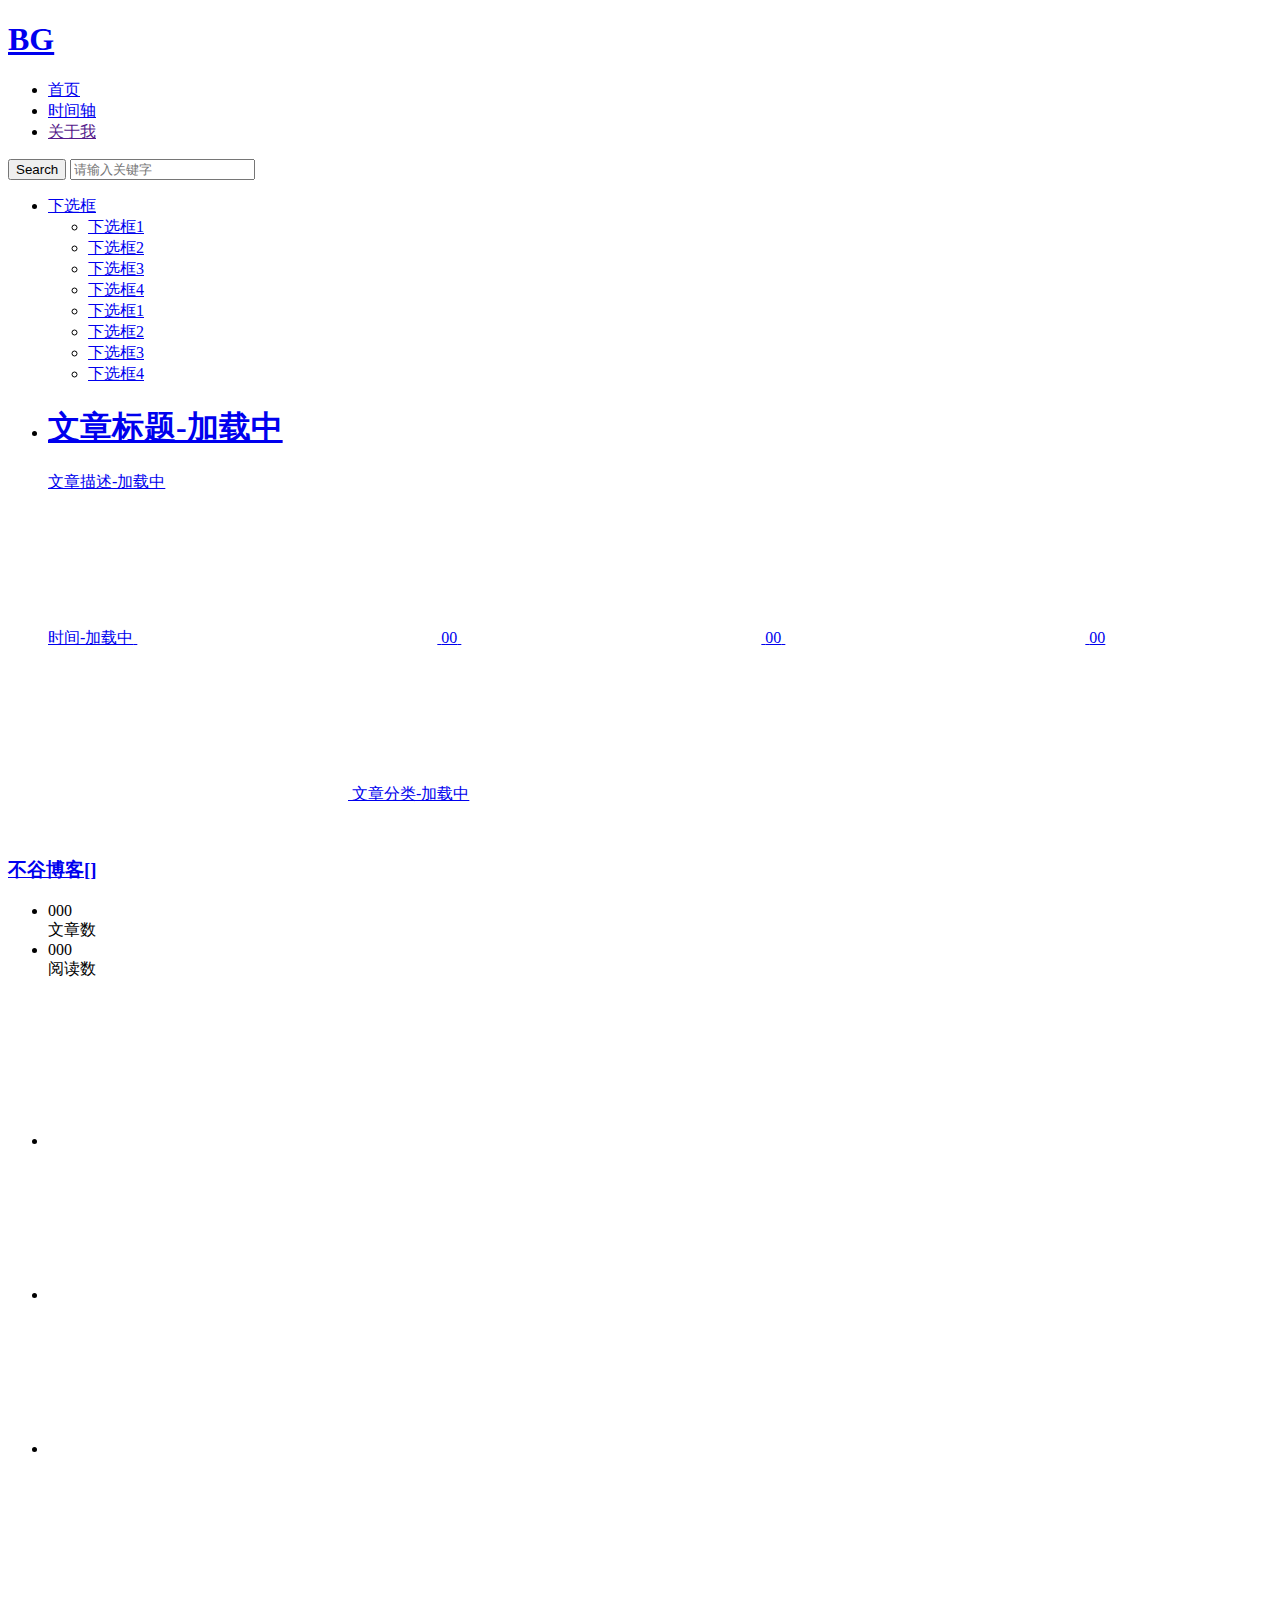
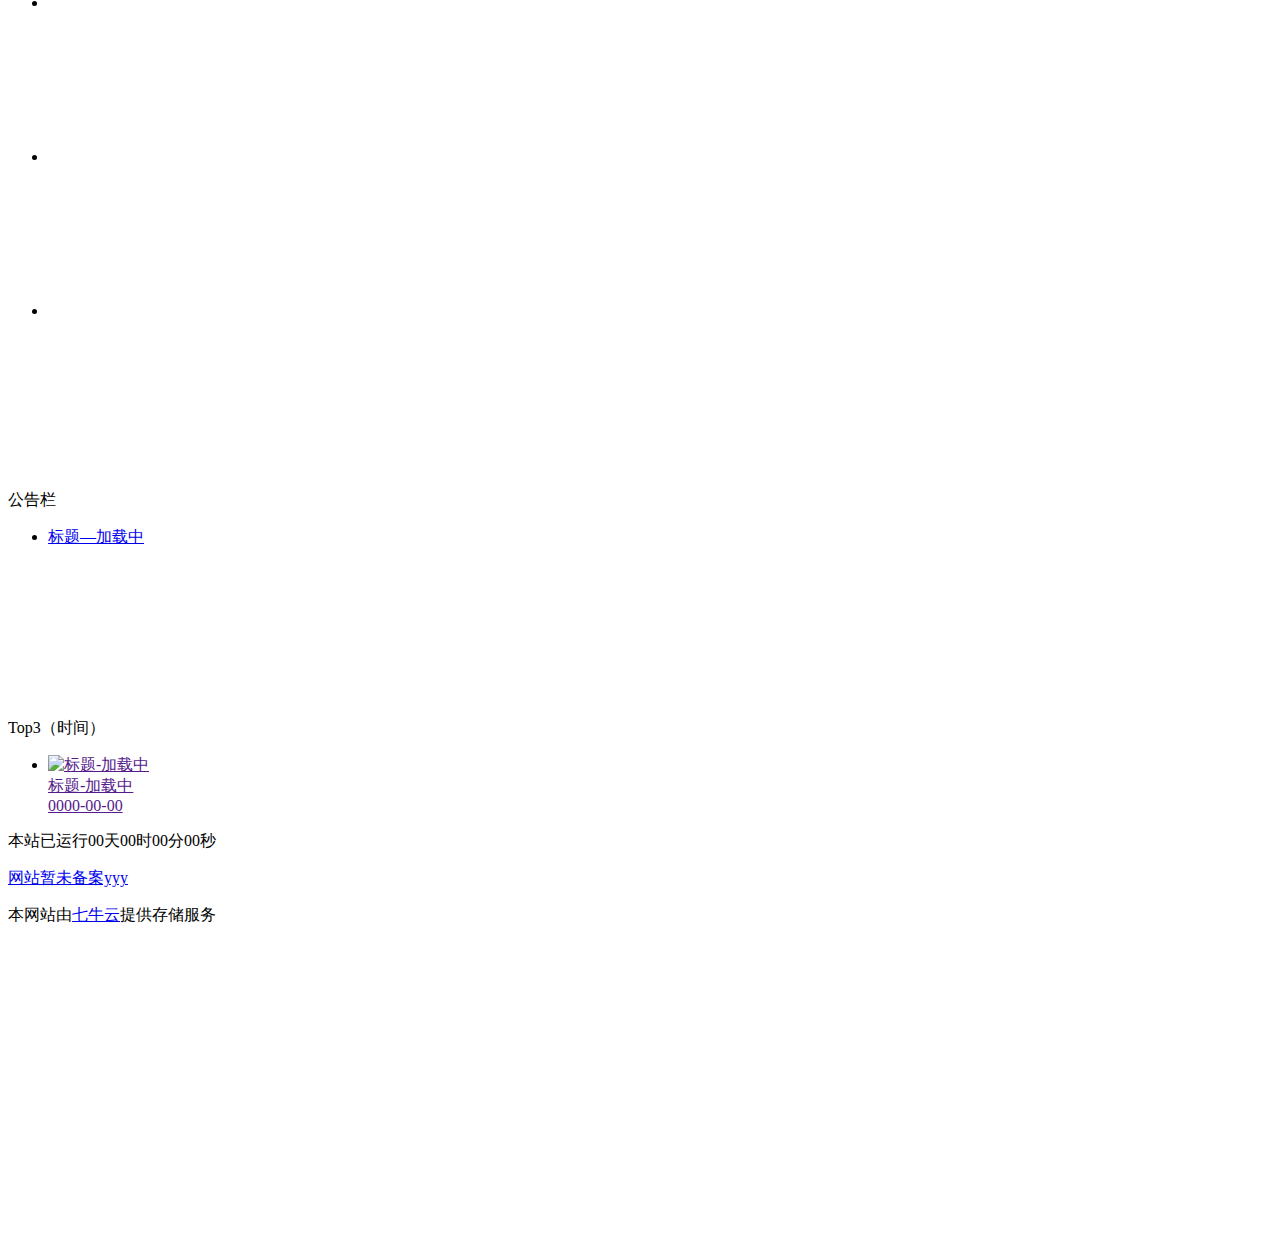
==== src/main/resources/static/Blog/page/front/index.html @ 71a519f2 "first commit" ====
<!DOCTYPE html>
<html lang="en">


<head>
    <meta charset="UTF-8">
    <meta http-equiv="X-UA-Compatible" content="IE=edge">
    <meta name="viewport" content="width=device-width, initial-scale=1.0">

    <!-- TDK三大标签 -->
    <title>不谷博客</title>
    <meta name="description" content="分享编程的快乐">
    <meta name="keywords" content="BuGU、Java、编程、随缘">

    <!-- 网站的图标 -->
    <link rel="shortcut icon" href="/Blog/static/img/system/favicon.ico">

    <!-- CSS文件【全局变量、公共样式、全局样式、页面样式、插件、、、】 -->
    <link rel="stylesheet" href="/Blog/static/css/utils/buguVar.css">
    <link rel="stylesheet" href="/Blog/static/css/utils/base.css">
    <link rel="stylesheet" href="/Blog/static/css/utils/common.css">
    <link rel="stylesheet" href="/Blog/static/css/page/front/common.css">
    <link rel="stylesheet" href="/Blog/static/css/page/front/main-right.css">
    <link rel="stylesheet" href="/Blog/static/css/page/front/index.css">
</head>


<body>
    <div id="container">


        <!--====================分==========割==========线==========分==========割==========线==========分==========割==========线====================-->


        <div id="header">

            <div class="top">
                <div class="w nav">

                    <div class="logo">
                        <h1>
                            <a href="index.html" title="不谷博客">
                                BG
                            </a>
                        </h1>
                        <div class="logo-scroll-line"></div>
                    </div>

                    <div class="link">
                        <ul>

                            <li class="clicked">
                                <a href="index.html">首页</a>
                            </li>

                            <li class="un-clicked">
                                <a href="archives.html">时间轴</a>
                            </li>

                            <li class="un-clicked" id="about-me">
                                <a href="">关于我</a>
                            </li>

                        </ul>
                    </div>

                    <div class="search">
                        <form onsubmit="return false">

                            <input class="search-submit" type="submit" value="Search">

                            <input name="condition" class="search-text" type="text" placeholder="请输入关键字">

                        </form>
                    </div>

                </div>
            </div>

            <div class="bottom">
                <div class="w nav">

                    <div class="kind">
                        <ul class="kind-ul">

                            <!-- 待开发功能 -->
                            <li>
                                <a class="kind-text" href="javascript:void(0);">
                                    下选框
                                </a>
                                <div class="dropdown">
                                    <ul class="dropdown-ul">
                                        <li><a href="javascript:void(0);">下选框1</a></li>
                                        <li><a href="javascript:void(0);">下选框2</a></li>
                                        <li><a href="javascript:void(0);">下选框3</a></li>
                                        <li><a href="javascript:void(0);">下选框4</a></li>
                                        <li><a href="javascript:void(0);">下选框1</a></li>
                                        <li><a href="javascript:void(0);">下选框2</a></li>
                                        <li><a href="javascript:void(0);">下选框3</a></li>
                                        <li><a href="javascript:void(0);">下选框4</a></li>
                                    </ul>
                                </div>
                            </li>

                        </ul>
                    </div>

                </div>
            </div>

        </div>


        <!--====================分==========割==========线==========分==========割==========线==========分==========割==========线====================-->


        <div id="content">
            <div class="w main clearfix">

                <div class="main-left">

                    <!-- 轮播图 -->
                    <div class="left-item">
                        <div class="show-box">
                            <div class="item show-lunbotu">
                                <div class="lunbotu-box">
                                    <ul>
                                    </ul>
                                </div>
                            </div>
                        </div>
                    </div>

                    <!-- 文章列表 -->
                    <div class="left-item">
                        <div class="article-box" data-is-next-page="1">

                            <div class="bd">
                                <div class="box">
                                    <ul>
                                        <li class="item">
                                            <a href="javascript:void(0);">

                                                <div class="title">
                                                    <h1>文章标题-加载中</h1>
                                                </div>

                                                <div class="desc">
                                                    文章描述-加载中
                                                </div>

                                                <div class="other">
                                                        <span name="date">时间-加载中</span>

                                                        <svg class="icon">
                                                            <use href="#icon-yuedu"></use>
                                                        </svg>
                                                        <span name="read">00</span>

                                                        <svg class="icon">
                                                            <use href="#icon-dianzan"></use>
                                                        </svg>
                                                        <span name="comment">00</span>

                                                        <svg class="icon">
                                                            <use href="#icon-pinglun"></use>
                                                        </svg>
                                                        <span name="like">00</span>

                                                        <svg name="tag" class="icon">
                                                            <use href="#icon-leibie"></use>
                                                        </svg>
                                                        <span name="tag">文章分类-加载中</span>
                                                    </div>

                                            </a>
                                        </li>
                                    </ul>
                                </div>
                            </div>

                        </div>
                    </div>

                </div>

                <div class="main-right">

                    <div class="right-item user">
                        <div class="hd">
                            <div class="user-hd-box">
                                <a href="index.html">
                                    <img class="touxiang" src="/Blog/static/img/system/user1.jpg" alt="">
                                </a>
                            </div>
                        </div>
                        <div class="bd">
                            <div class="user-bd-box">
                                <div class="top">
                                    <h3 class="name">
                                        <a href="index.html">不谷博客[]</a>
                                    </h3>
                                </div>
                                <div class="bottom">
                                    <ul class="count">
                                        <li class="article-count">
                                            <span class="num">000</span>
                                            <br>
                                            <span class="title">文章数</span>
                                        </li>
                                        <li class="read-count">
                                            <span class="num">000</span>
                                            <br>
                                            <span class="title">阅读数</span>
                                        </li>
                                    </ul>
                                </div>
                            </div>
                        </div>
                        <div class="fo">
                            <div class="user-fo-box">
                                <ul>
                                    <li>
                                        <a href="javascript:void(0);" title="哔哩哔哩">
                                            <svg class="icon" name="bilibili">
                                                <use href="#icon-bilibili"></use>
                                            </svg>
                                        </a>
                                    </li>
                                    <li>
                                        <a href="javascript:void(0);" title="CSDN">
                                            <svg class="icon" name="csdn">
                                                <use href="#icon-csdn"></use>
                                            </svg>
                                        </a>
                                    </li>
                                    <li>
                                        <a href="javascript:void(0);" title="Github">
                                            <svg class="icon" name="github">
                                                <use href="#icon-github"></use>
                                            </svg>
                                        </a>
                                    </li>
                                    <li>
                                        <a href="javascript:void(0);" title="Gitee">
                                            <svg class="icon" name="gitee">
                                                <use href="#icon-gitee"></use>
                                            </svg>
                                        </a>
                                    </li>
                                    <li>
                                        <a href="javascript:void(0);" title="邮箱">
                                            <svg class="icon" name="email">
                                                <use href="#icon-email"></use>
                                            </svg>
                                        </a>
                                    </li>
                                    <li>
                                        <a href="javascript:void(0);" title="RSS订阅">
                                            <svg class="icon" name="rss">
                                                <use href="#icon-rss"></use>
                                            </svg>
                                        </a>
                                    </li>
                                </ul>
                            </div>
                        </div>
                    </div>

                    <div class="right-item notice">
                        <div class="hd">
                            <div class="hd-box">
                                <div class="svg">
                                    <svg class="icon">
                                        <use href="#icon-notice"></use>
                                    </svg>
                                </div>
                                <div class="title">公告栏</div>
                            </div>
                        </div>
                        <div class="bd">
                            <div class="bd-box">
                                <ul>
                                    <li>
                                        <a href="#" title="标题—加载中">
                                            <span class="title">标题—加载中</span>
                                        </a>
                                    </li>
                                </ul>
                            </div>
                        </div>
                    </div>

                    <div class="right-item top3">
                        <div class="hd">
                            <div class="hd-box">
                                <div class="svg">
                                    <svg class="icon">
                                        <use href="#icon-top3"></use>
                                    </svg>
                                </div>
                                <div class="title">Top3（时间）</div>
                            </div>
                        </div>
                        <div class="bd">
                            <div class="bd-box">
                                <ul>
                                    <li>
                                        <a href="">
                                            <div class="img">
                                                <img src="/Blog/static/img/system/top3-1.jpg" title="标题-加载中">
                                            </div>
                                            <div class="content">
                                                <div class="title">标题-加载中</div>
                                                <div class="date">0000-00-00</div>
                                            </div>
                                        </a>
                                    </li>
                                </ul>
                            </div>
                        </div>
                    </div>

                </div>

            </div>
        </div>


        <!--====================分==========割==========线==========分==========割==========线==========分==========割==========线====================-->


        <div id="footer">
            <div class="w footer-box">

                <div class="footer-item blog-run-time">
                    <p>
                        本站已运行<span class="item day">00</span>天<span class="item hour">00</span>时<span class="item minute">00</span>分<span class="item second">00</span>秒
                    </p>
                </div>

                <div class="footer-item blog-id">
                    <p>
                        <a href="javascript:void(0);" target="_blank">网站暂未备案yyy</a>
                    </p>
                </div>

                <div class="footer-item">
                    <p>
                        本网站由<a href="https://www.qiniu.com/" target="_blank">七牛云</a>提供存储服务
                    </p>
                </div>


            </div>

        </div>


        <!--====================分==========割==========线==========分==========割==========线==========分==========割==========线====================-->


        <div id="side">

            <div class="item item-index">
                <a href="./index.html">
                    <svg class="icon">
                        <use href="#icon-shouye"></use>
                    </svg>
                </a>
            </div>

            <div class="item item-returnTop">
                <svg class="icon">
                    <use href="#icon-huojian"></use>
                </svg>
            </div>

        </div>


        <!--====================分==========割==========线==========分==========割==========线==========分==========割==========线====================-->


    </div>
</body>

<!-- JavaScript文件【字体、工具、公共、页面、插件、、、】-->
<script src="/Blog/static/js/utils/popMessage.js"></script>
<script src="/Blog/static/js/utils/iconfont.js"></script>
<script src="/Blog/static/js/utils/utils.js"></script>
<script src="/Blog/static/js/page/front/common.js"></script>
<script src="/Blog/static/js/page/front/index.js"></script>


</html>
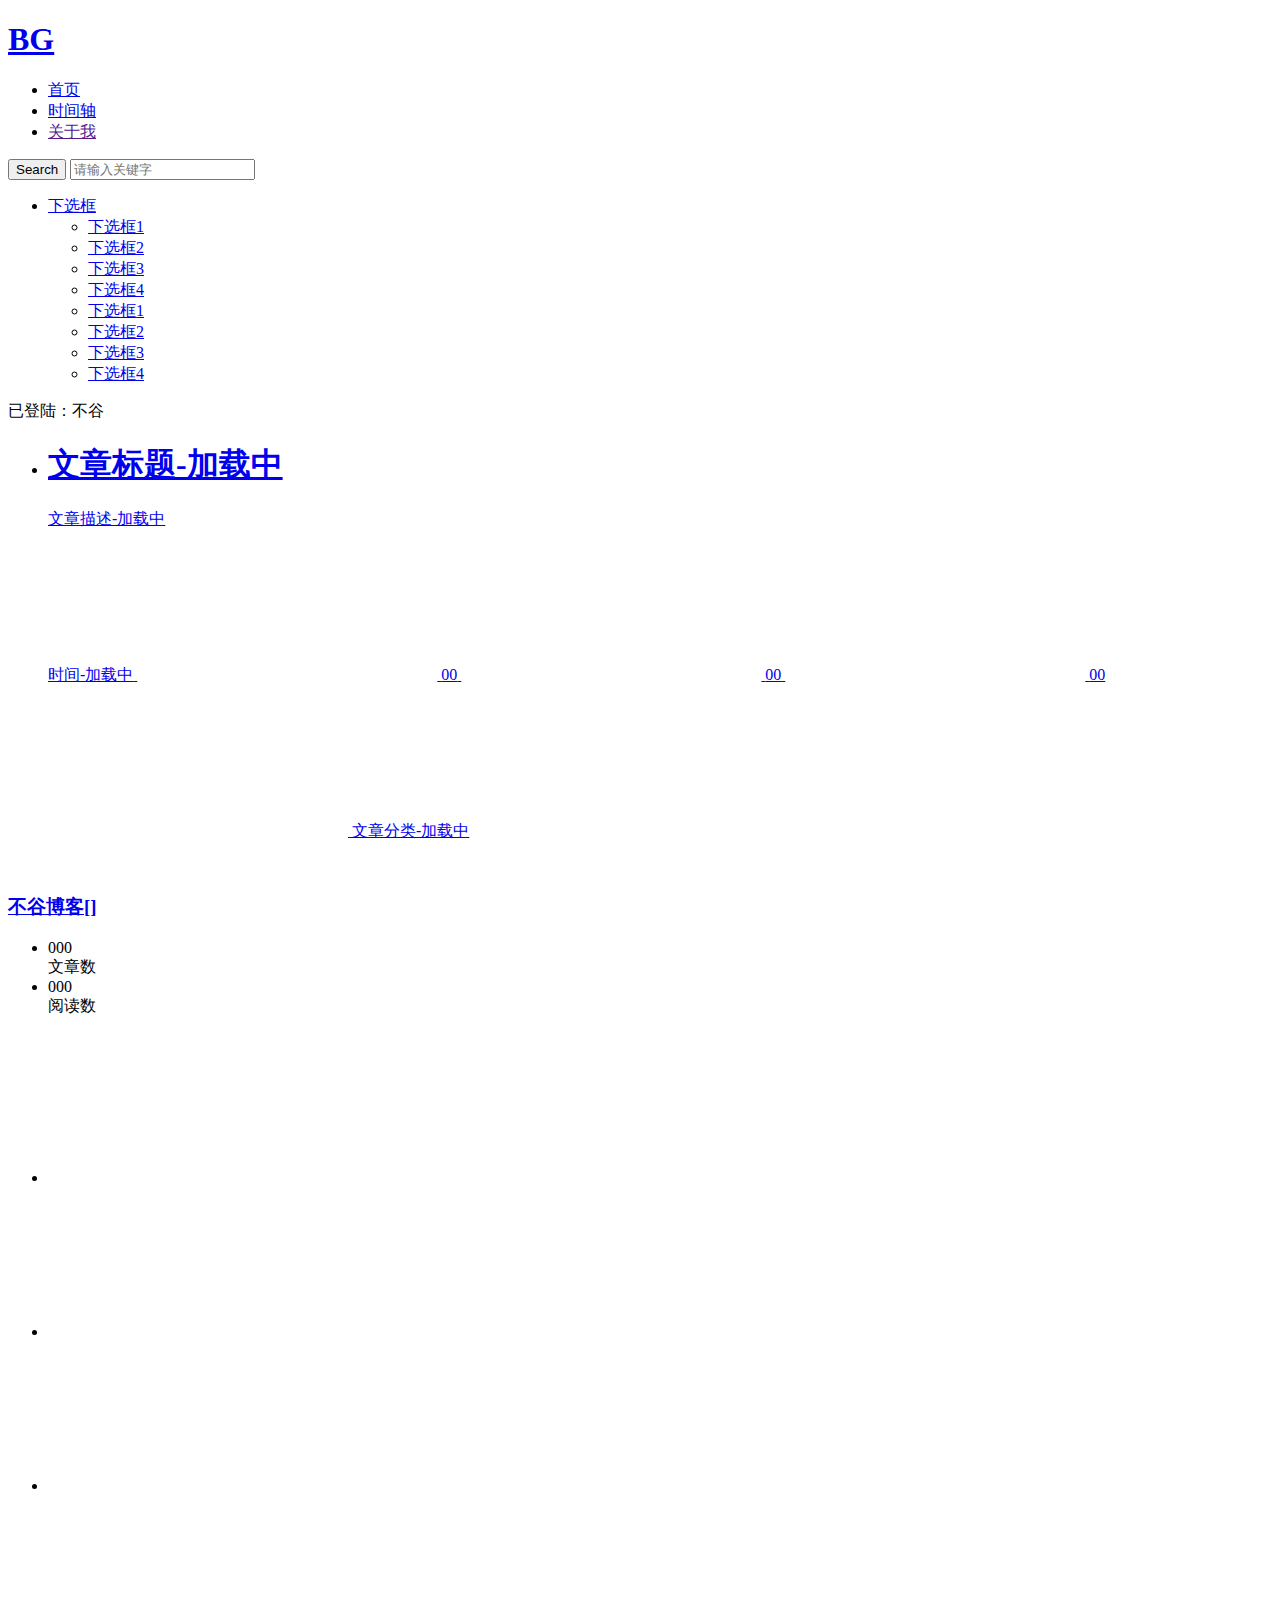
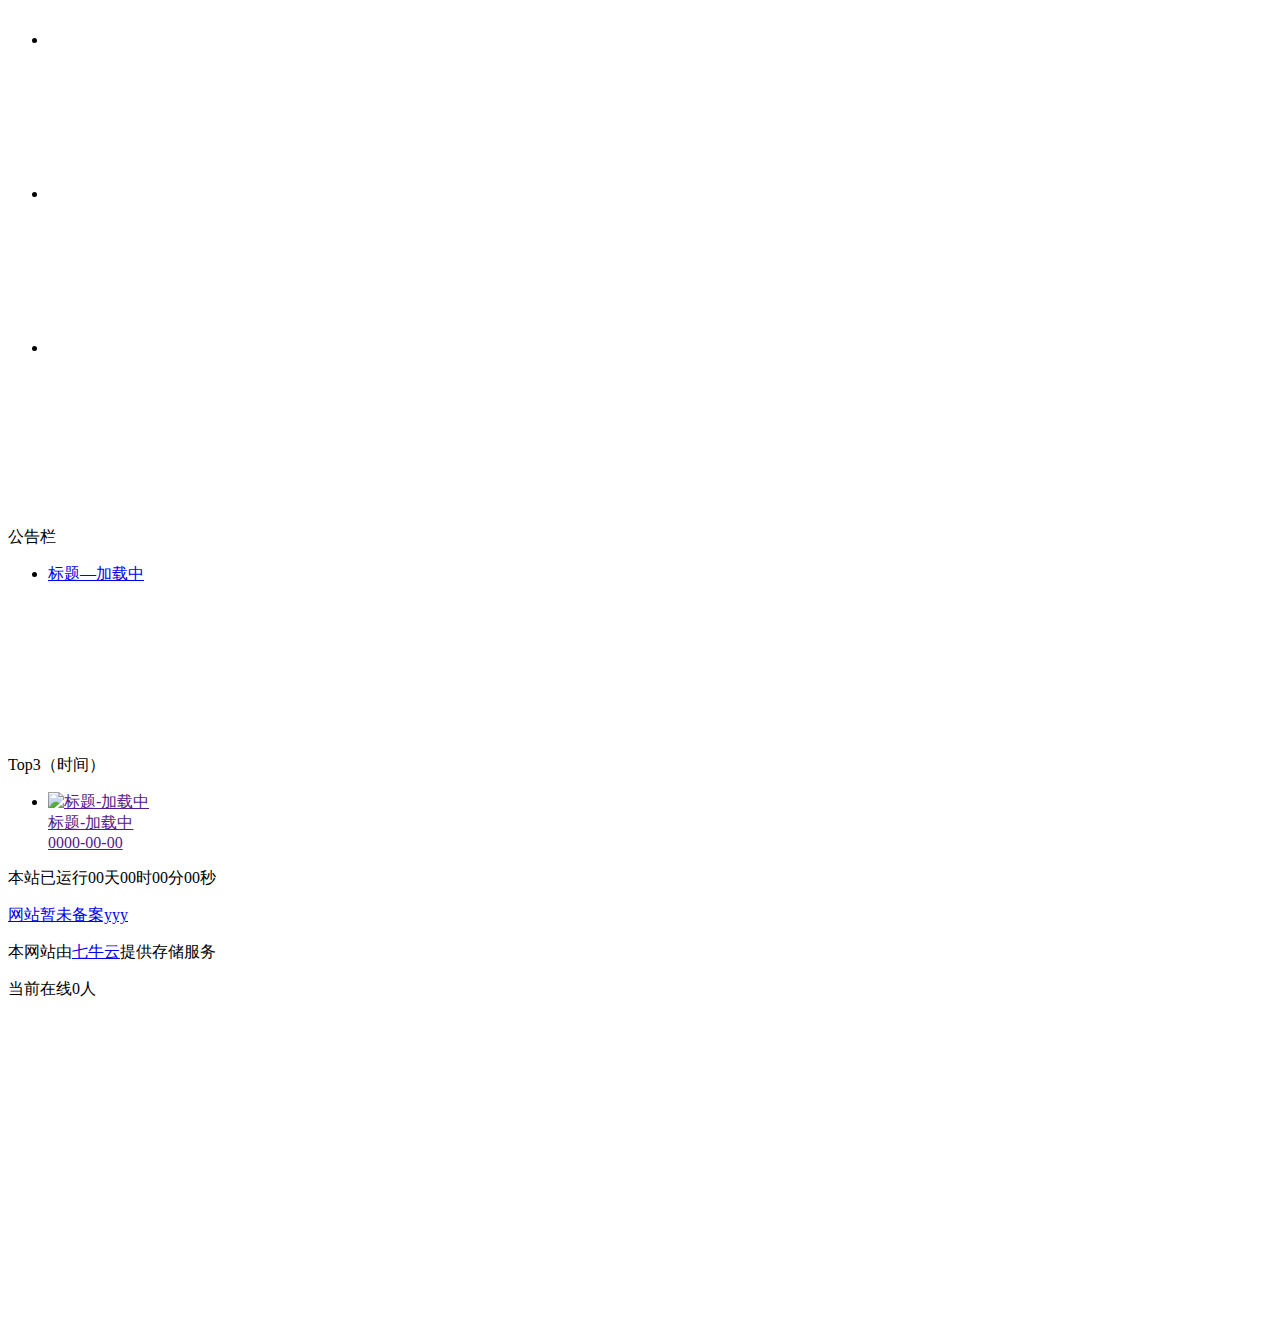
==== commit 6b5a7303: "新增当前在线人数的统计" ====
--- a/src/main/resources/static/Blog/page/front/index.html
+++ b/src/main/resources/static/Blog/page/front/index.html
@@ -105,6 +105,8 @@
                         </ul>
                     </div>
 
+                    <div class="username">已登陆：不谷</div>
+
                 </div>
             </div>
 
@@ -345,12 +347,15 @@
                     </p>
                 </div>
 
-                <div class="footer-item">
+                <div class="footer-item qiniu">
                     <p>
                         本网站由<a href="https://www.qiniu.com/" target="_blank">七牛云</a>提供存储服务
                     </p>
                 </div>
 
+                <div class="footer-item online">
+                    <p>当前在线0人</p>
+                </div>
 
             </div>
 
